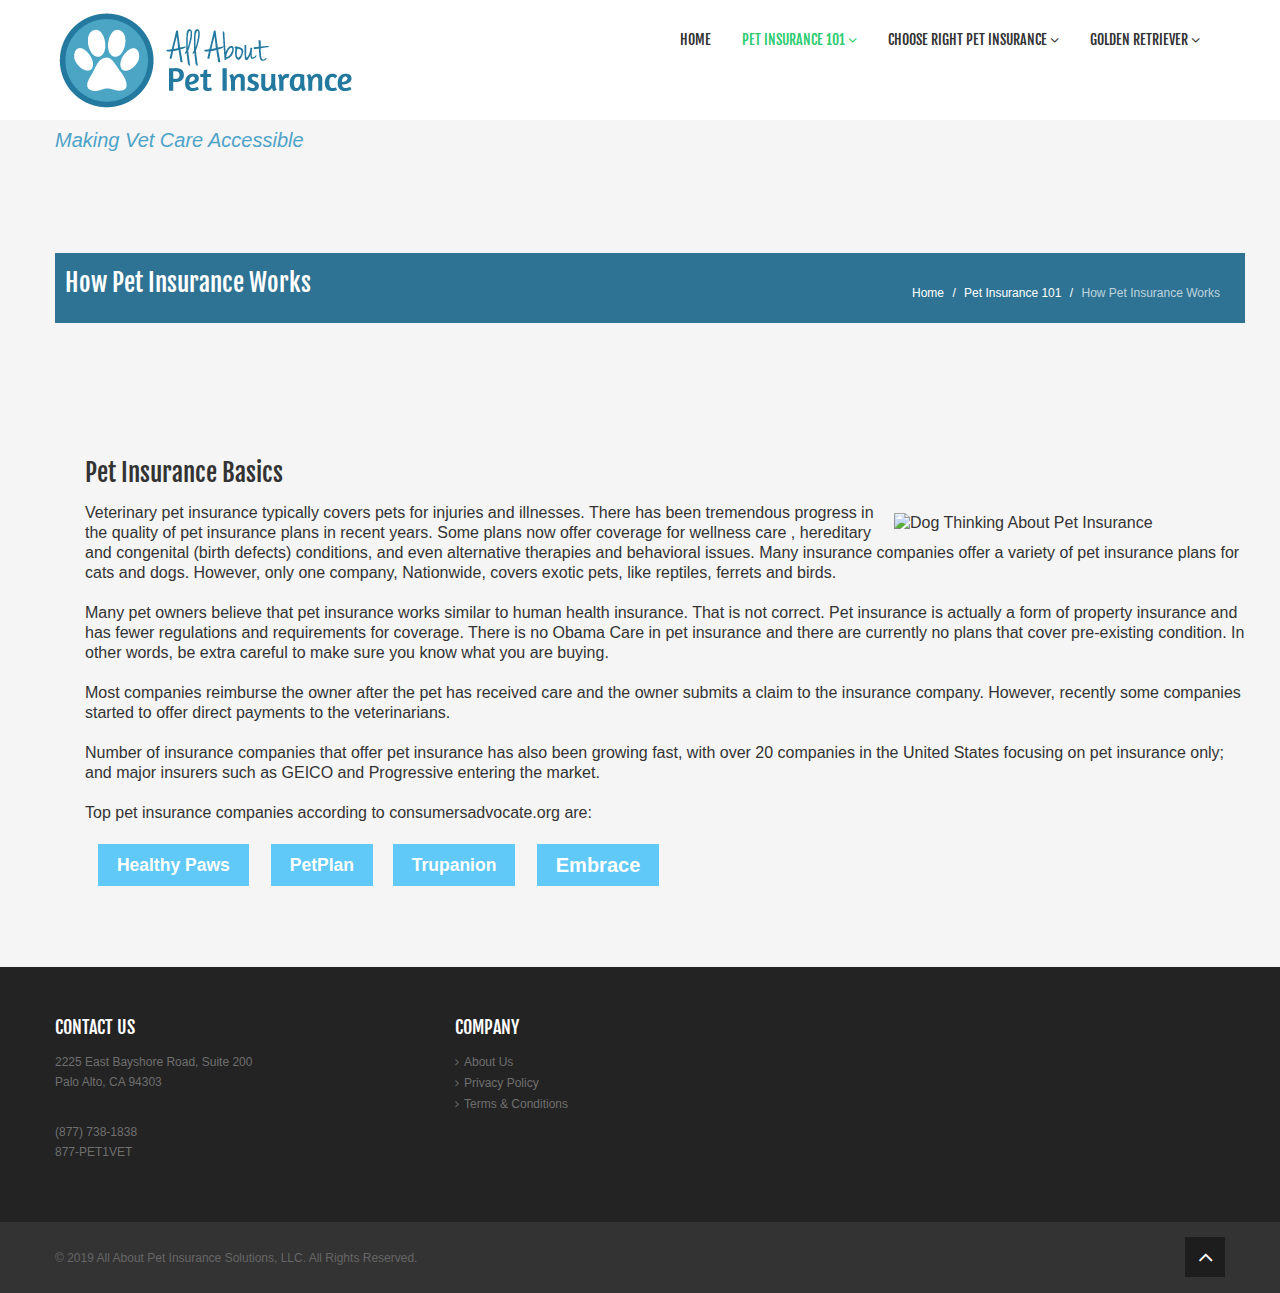
==== pet_insurance_101.html @ 7245c4cf "Add files via upload" ====
<!DOCTYPE html>
<!--[if lt IE 7]>      <html class="no-js lt-ie9 lt-ie8 lt-ie7"> <![endif]-->
<!--[if IE 7]>         <html class="no-js lt-ie9 lt-ie8"> <![endif]-->
<!--[if IE 8]>         <html class="no-js lt-ie9"> <![endif]-->
<!--[if gt IE 8]><!--> <html class="no-js"> <!--<![endif]-->
<head>
    <meta charset="utf-8">
    <meta http-equiv="X-UA-Compatible" content="IE=edge,chrome=1">
    <title>Pet Insurance 101 - All About Pet Insurance</title>
    <meta name="description" content="">
    <meta name="keywords" content="">
    <meta name="viewport" content="width=device-width">
    <link rel="stylesheet" href="css/bootstrap.min.css">
    <link rel="stylesheet" href="css/bootstrap-responsive.min.css">
    <link rel="stylesheet" href="css/font-awesome.min.css">
    <link rel="stylesheet" href="css/main.css">
    <link rel="stylesheet" href="css/sl-slide.css">
    <script src="js/vendor/modernizr-2.6.2-respond-1.1.0.min.js"></script>
    <link rel="shortcut icon" href="images/title_logo.jpg">
</head>

<body>
    <!--Header-->
    <header class="navbar navbar-fixed-top">
        <div class="navbar-inner">
            <div class="container">
                <a class="btn btn-navbar" data-toggle="collapse" data-target=".nav-collapse">
                    <span class="icon-bar"></span>
                    <span class="icon-bar"></span>
                    <span class="icon-bar"></span>
                </a>
                <a id="logo" class="pull-left" href="index.html"></a>
                <div class="nav-collapse collapse pull-right">
                    <ul class="nav">
                        <li><a href="index.html">Home</a></li>
                        <li class="dropdown active">
                            <a href="pet_insurance_101.html" class="dropdown-toggle" data-toggle="dropdown">PET INSURANCE 101 <i class="icon-angle-down"></i></a>
                            <ul class="dropdown-menu">
                                <li class="active"><a href="pet_insurance_101.html">HOW PET INSURANCE WORKS</a></li>
                                <li><a href="#">IS PET INSURANCE WORTH IT?</a></li>
                                <li><a href="#">PET INSURANCE COVERAGE CHOICES</a></li>
                                <li><a href="#">PET INSURANCE COST FACTORS</a></li>
                                
                            </ul>
                        </li>
                        <li class="dropdown">
                            <a href="#" class="dropdown-toggle" data-toggle="dropdown">CHOOSE RIGHT PET INSURANCE <i class="icon-angle-down"></i></a>
                            <ul class="dropdown-menu">
                                <li><a href="#">BEST PET INSURANCE FOR YOUR DOG </a></li>
                                <li><a href="#">BEST PET INSURANCE FOR YOUR CAT </a></li>
                                <li><a href="#">COST-BENEFITS ANALYSIS</a></li>
                                <li><a href="#">PEACE OF MIND </a></li>
                            </ul>
                        </li>
                        <li class="dropdown">
                            <a href="#" class="dropdown-toggle" data-toggle="dropdown">GOLDEN RETRIEVER <i class="icon-angle-down"></i></a>
                            <ul class="dropdown-menu">
                                <li><a href="#">BEST PET INSURANCE FOR GOLDEN RETRIEVER </a></li>
                                <li><a href="#">GOLDEN RETRIEVER HEALTH</a></li>
                            </ul>
                        </li>
                        <!--
                        <li class="dropdown">
                            <a href="#" class="dropdown-toggle" data-toggle="dropdown">MENU ITEM 4<i class="icon-angle-down"></i></a>
                            <ul class="dropdown-menu">
                                <li><a href="#">MENU SUBITEM 1</a></li>
                                <li><a href="#">MENU SUBITEM 2</a></li>
                            </ul>
                        </li>
                        -->
                    </ul>        
                </div>
            </div>
        </div>
    </header>
    <!-- /header -->
    <section id="firstsection" style="margin-top: 80px; margin-bottom: 0px;">
        <div class="container">
            <i style="font-family: Arial, Helvetica, sans-serif; font-size: 20px; color: #4EA3C8; margin-bottom: 0px;">Making Vet Care Accessible</i>
        </div>
    </section>

    <section>
        <div class="container">
            <div class="container" style="background-color: #2E7394; padding: 10px; margin-top: 0px;">
                <div class="row">
                    <div class="span6">
                        <h3 style="color: white;">How Pet Insurance Works</h3>
                    </div>
                <div class="span6">
                    <ul class="breadcrumb pull-right">
                        <li><a href="index.html">Home</a> <span class="divider">/</span></li>
                        <li><a href="#">Pet Insurance 101</a> <span class="divider">/</span></li>
                        <li class="active">How Pet Insurance Works</li>
                    </ul>
                </div>
                </div>
            </div>
        </div>  
    </section>

    <section>
        <div class="container">
            <div class="container" style="padding: 30px;">
                <div class="row">
                    <div class="span12">
                        <h3 style="color: #333333;">Pet Insurance Basics</h3>

                        <div class="col-lg-6 col-lg-offset-3 text-left" style="font-family: Arial, Helvetica, sans-serif; font-size: 16px; color: #333333; margin-top: 0px; margin-bottom: 0px'">
                            <img width="30%" align="right" style="padding: 10px;"  src="images/dog.jpg" alt="Dog Thinking About Pet Insurance" />
  
                            Veterinary pet insurance typically covers pets for injuries and illnesses. There has been tremendous progress in the quality of pet insurance plans in recent years. Some plans now offer coverage for wellness care , hereditary and congenital (birth defects) conditions, and even alternative therapies and behavioral issues.
                            Many insurance companies offer a variety of pet insurance plans for cats and dogs. However, only one company, Nationwide, covers exotic pets, like reptiles, ferrets and birds.
                            <br>&nbsp;<br>
                            Many pet owners believe that pet insurance works similar to human health insurance. 
                            That is not correct. 
                            Pet insurance is actually a form of property insurance and has fewer regulations and requirements for coverage.
                             There is no Obama Care in pet insurance and there are currently no plans that cover pre-existing condition.
                             In other words, be extra careful to make sure you know what you are buying. 
                            <br>&nbsp;<br>
                            Most companies reimburse the owner after the pet has received care and the owner submits a claim to the insurance company. However, recently some companies started to offer direct payments to the veterinarians. 
                            <br>&nbsp;<br>
                            Number of insurance companies that offer pet insurance has also been growing fast, with over 20 companies in the United States focusing on pet insurance only; and major insurers such as GEICO and Progressive entering the market.
                            <br>&nbsp;<br>
                            Top pet insurance companies according to consumersadvocate.org are:
                            
                            <br>&nbsp;<br><b>
                            <table width = "50%">
                            <tbody><tr>
                            <td align = "center">
                            <a href="https://www.healthypawspetinsurance.com/" class="btn btn-large btn-primary">
                            Healthy Paws</a></td>
                            <td align = "center">
                            <a href="https://www.gopetplan.com/" class="btn btn-large btn-primary">
                            PetPlan</a></td>
                            <td align = "center">
                            <a href="https://trupanion.com" class="btn btn-large btn-primary">
                            Trupanion</a></td>
                            <td align = "center">
                            <a href="https://www.embracepetinsurance.com" 
                            style="font-family: Arial, Helvetica, sans-serif; font-size: 20px;" class="btn btn-large btn-primary">
                            Embrace</a></td>
                            </tr></tbody>
                            </table></b>
                        </div>
                        
                    </div>

                </div>
            </div>
        </div>  
    </section>

    <!--Bottom-->
    <section id="bottom" class="main">
        <!--Container-->
        <div class="container">
            <!--row-fluids-->
            <div class="row-fluid">
                <!--header1 Info-->
                <div id="header1" class="span4">
                    <h4>CONTACT US</h4>
                    <div>
                        <ul class="arrow">
                            2225 East Bayshore Road, Suite 200
                            <br>Palo Alto, CA 94303
                            <!--<img class="pull-right" width="50%" style="padding-top: 5%;"  src="images/phone_icon.png" alt="" /> -->
                                    <p>&nbsp;</p>                        
                            <p>(877) 738-1838
                            <br>877-PET1VET</p>
                        </ul>
                    </div>
                </div>

                <!--End header1 Info-->
                <!--Important Links-->
                <div id="header2" class="span4">
                    <h4>COMPANY</h4>
                    <div>
                        <ul class="arrow">
                            <li><a href="#">About Us</a></li>
                            <li><a href="#">Privacy Policy</a></li>
                            <li><a href="#">Terms & Conditions</a></li>
                            
                        </ul>
                    </div>  
                </div>
                <!--Important Links-->
                    <!--
                <div id="header3" class="span4">
                    <h4>HEADER 3</h4>
                    <div>
                        <ul class="arrow">
                            <li><a href="#">Link 3.1</a></li>
                            <li><a href="#">Link 3.2</a></li>
                        </ul>
                    </div>
                </div>
                -->
                <!--End Links-->
            </div>
            <!--/row-fluid-->
        </div>
        <!--/container-->
    </section>
    <!--/bottom-->

    <!--Footer-->
    <footer id="footer">
        <div class="container">
            <div class="row-fluid">
                <div class="span10 cp">
                    &copy; 2019 <a target="_blank" href="#"> All About Pet Insurance Solutions, LLC</a>. All Rights Reserved.
                </div>
                <div class="span2">
                    <a id="gototop" class="gototop pull-right" href="#"><i class="icon-angle-up"></i></a>
                </div>
            </div>
        </div>
    </footer>
    <!--/Footer-->

    <script src="js/vendor/jquery-1.9.1.min.js"></script>
    <script src="js/bootstrap.min.js"></script>
    <script src="js/main.js"></script>
    <script src="js/jquery.ba-cond.min.js"></script>
    <script src="js/jquery.slitslider.js"></script>
</body>
</html>
---- css/main.css ----
@import url(http://fonts.googleapis.com/css?family=Fjalla+One);
.clearfix {
    *zoom: 1
}

.clearfix:before,
.clearfix:after {
    display: table;
    content: "";
    line-height: 0
}

.clearfix:after {
    clear: both
}

.hide-text {
    font: 0/0 a;
    color: transparent;
    text-shadow: none;
    background-color: transparent;
    border: 0
}

.input-block-level {
    display: block;
    width: 100%;
    min-height: 30px;
    -webkit-box-sizing: border-box;
    -moz-box-sizing: border-box;
    box-sizing: border-box
}

body {

    font-size: 12px;
    color: #34495e;
    background: #f5f5f5
}

body h1,
body h2,
body h3,
body h4,
body .created {
    font-family: "Fjalla One";
    font-weight: normal
}

body h5,
body h6 {
    margin: 0
}

body h3,
body h4 {
    margin-top: 0
}

.btn {
    -webkit-border-radius: 0;
    -moz-border-radius: 0;
    border-radius: 0;
    border: 0;
    background-image: none;
    text-shadow: none;
    -webkit-box-shadow: none;
    -moz-box-shadow: none;
    box-shadow: none
}

.btn.btn-transparent {
    border: 3px solid #fff;
    background: transparent;
    color: #fff
}

.btn.btn-transparent:hover {
    border-color: rgba(255, 255, 255, 0.5)
}

.btn.btn-link {
    color: #60C9F8;
    padding: 0
}

.btn.btn-link:hover {
    text-decoration: none
}

.btn-primary {
    background-color: #60C9F8
}

.btn-primary:hover {
    background-color: #24a259
}

a {
    color: #60C9F8;
    -webkit-transition: 300ms;
    -moz-transition: 300ms;
    -o-transition: 300ms;
    transition: 300ms
}

a:hover,
a:focus {
    color: #005580;
    text-decoration: none;
    outline: 0
}

.dropdown-menu {
    margin-top: -1px;
    min-width: 180px
}

body>section {
    padding: 50px 0
}

body>section#slide-show {
    padding: 0
}

#recent-works {
    background: #2dcc70;
    color: #fff
}

#recent-works .links>a {
    background: #fff;
    color: #2dcc70;
    text-shadow: none
}

#clients {
    background: #fff
}

#clients h4 {
    color: #999
}

#clients .carousel {
    margin-bottom: 0
}

#clients .clients ul.thumbnails {
    margin: 0
}

#clients .clients ul.thumbnails>li {
    text-align: center;
    margin-bottom: 0
}

#clients .prev,
#clients .next {
    color: #999
}

.title {
    background: #2dcc70;
    color: #fff;
    padding: 20px 0
}

.center {
    text-align: center
}

.box {
    background-color: #fff;
    border-top: 1px solid #f0f0f0;
    -webkit-box-shadow: 0 1px 2px 0 rgba(0, 0, 0, 0.1);
    box-shadow: 0 1px 2px 0 rgba(0, 0, 0, 0.1);
    padding: 10px;
    -webkit-border-radius: 4px;
    -moz-border-radius: 4px;
    border-radius: 4px
}

.progress {
    margin-bottom: 10px
}

.progress,
.progress .bar {
    -webkit-border-radius: 0;
    -moz-border-radius: 0;
    border-radius: 0;
    background-image: none;
    -webkit-box-shadow: none;
    -moz-box-shadow: none;
    box-shadow: none;
    text-shadow: none;
    height: 30px;
    line-height: 30px
}

.label,
.badge {
    font-weight: 300;
    font-size: 90%
}

ul.breadcrumb {
    margin: 12px 0 0;
    background: transparent
}

ul.breadcrumb>li {
    text-shadow: none
}

ul.breadcrumb>li>a,
ul.breadcrumb>li .divider {
    color: #fff
}

ul.breadcrumb>li.active {
    color: rgba(255, 255, 255, 0.7)
}

ul.tag-cloud li {
    display: inline-block;
    margin: 0 0 2px 0
}

.btn-social {
    border: 0;
    color: #fff;
    text-shadow: 0 1px rgba(0, 0, 0, 0.5)
}

.btn-social.btn-facebook {
    background: #4f7dd4
}

.btn-social.btn-facebook:hover {
    background: #789bde
}

.btn-social.btn-twitter {
    background: #5bceff
}

.btn-social.btn-twitter:hover {
    background: #8eddff
}

.btn-social.btn-linkedin {
    background: #21a6d8
}

.btn-social.btn-linkedin:hover {
    background: #49b9e3
}

.btn-social.btn-google-plus {
    background: #dc422b
}

.btn-social.btn-google-plus:hover {
    background: #e36957
}

.btn-social:hover {
    color: #fff
}

header.navbar .navbar-inner {
    background: #fff!important;
    border: 0;
    -webkit-box-shadow: none;
    -moz-box-shadow: none;
    box-shadow: none
}

header #logo {
    width: 320px;
    height: 120px;
    background: url(../images/All-About-Pet-Ins-logo.jpg) no-repeat 0 50%
}

header.navbar {
    margin-bottom: 0
}

header.navbar .nav {
    margin-top: 20px
}

header.navbar .nav>li {
    margin-left: 1px
}

header.navbar .nav>li>a {
    padding-top: 10px;
    padding-bottom: 10px;
    color: #333;
    font-family: "Fjalla One";
    font-size: 14px;
    text-transform: uppercase;
    text-shadow: none
}

header.navbar .nav>li>a:hover {
    background: transparent;
    color: #2E7394;
    -webkit-box-shadow: none;
    -moz-box-shadow: none;
    box-shadow: none
}

header.navbar .nav>li.active>a,
header.navbar .nav>li.active>a:hover {
    background: transparent;
    color: #2E7394;
    -webkit-box-shadow: none;
    -moz-box-shadow: none;
    box-shadow: none
}

header.navbar .nav>li.dropdown.open>a.dropdown-toggle {
    background: transparent;
    color: #2E7394
}

header.navbar .nav>li.login>a {
    border-left: 1px solid #e5e5e5
}

header .dropdown-menu {
    margin-top: 20px
}

header .dropdown-menu:before {
    display: none!important
}

.navbar .nav li.dropdown.open>.dropdown-toggle,
.navbar .nav li.dropdown.active>.dropdown-toggle,
.navbar .nav li.dropdown.open.active>.dropdown-toggle {
    background-color: transparent;
    color: #2dcc70
}

.navbar .nav>.active>a,
.navbar .nav>.active>a:hover,
.navbar .nav>.active>a:focus {
    -webkit-box-shadow: none;
    -moz-box-shadow: none;
    box-shadow: none
}

.navbar .nav>li>a:focus,
.navbar .nav>li>a:hover {
    color: #2dcc70
}

.dropdown-menu {
    -webkit-border-radius: 0;
    -moz-border-radius: 0;
    border-radius: 0;
    -webkit-box-shadow: none;
    -moz-box-shadow: none;
    box-shadow: none;
    padding: 0;
    border: 0
}

.dropdown-menu>.active>a,
.dropdown-menu>.active>a:hover,
.dropdown-menu>.active>a:focus,
.dropdown-menu>li>a:hover,
.dropdown-menu>li>a:focus,
.dropdown-submenu:hover>a,
.dropdown-submenu:focus>a {
    background: #60C9F8
}

.main-info {
    background-color: #fff;
    color: #999
}

.main-info h4 {
    color: #999
}

.icon-medium {
    font-size: 18px;
    width: 18px;
    line-height: 18px;
    text-align: center;
    display: inline-block;
    background: #2dcc70;
    padding: 10px;
    -webkit-border-radius: 100%;
    -moz-border-radius: 100%;
    border-radius: 100%;
    color: #fff
}

.modal {
    border: 0
}

.modal#loginForm {
    width: 600px;
    margin-left: -300px
}

.modal .modal-header {
    border: 0;
    padding: 20px 20px 0
}

.modal .modal-header>h4 {
    font-weight: 300;
    font-size: 14px;
    color: #848484;
    text-transform: uppercase;
    margin: 0
}

.modal .modal-body {
    padding: 20px
}

.modal input[type="text"],
.modal input[type="password"] {
    padding: 5px 10px;
    min-height: 30px;
    width: 130px;
    margin-right: 10px
}

.modal .icon-remove {
    color: #848484;
    position: absolute;
    right: -5px;
    top: -5px;
    width: 16px;
    height: 16px;
    line-height: 16px;
    text-align: center;
    display: block;
    background: #ebebeb;
    -webkit-border-radius: 100%;
    -moz-border-radius: 100%;
    border-radius: 100%;
    cursor: pointer
}

.modal button {
    margin-left: 10px;
    border: 0
}

.gap {
    margin-bottom: 50px
}

.big-gap {
    margin-bottom: 100px
}

.no-margin {
    margin: 0;
    padding: 0
}

#services {
    background: #252525;
    color: #999
}

#services h1,
#services h2,
#services h3,
#services h4,
#services h5,
#services h6 {
    color: #fff
}

#main-contents {
    margin-top: 20px
}

#main-contents .blog-news .created {
    font-size: 18px;
    color: #2dcc70
}

#bottom {
    background: #232323;
    color: #6f6f6f
}

#bottom h4 {
    margin-top: 0;
    margin-bottom: 15px
}

#bottom h1,
#bottom h2,
#bottom h3,
#bottom h4,
#bottom h5,
#bottom h6 {
    color: #fff
}

#bottom a {
    color: #6f6f6f
}

#bottom a:hover {
    color: #60C9F8
}

#bottom ul.address>li {
    position: relative;
    padding-left: 20px;
    margin-top: 10px
}

#bottom ul.address>li:first-child {
    margin-top: 0
}

#bottom ul.address>li>i {
    position: absolute;
    top: 3px;
    left: 0
}

#bottom ul.thumbnails {
    margin-bottom: 0
}

#bottom ul.thumbnails li {
    margin-bottom: 5px
}

ul.arrow,
ul.arrow-double,
ul.tick,
ul.cross,
ul.star,
ul.rss {
    list-style: none;
    padding: 0;
    margin: 0
}

ul.arrow li::before,
ul.arrow-double li::before,
ul.tick li::before,
ul.cross li::before,
ul.star li::before,
ul.rss li::before,
ul.arrow li::after,
ul.arrow-double li::after,
ul.tick li::after,
ul.cross li::after,
ul.star li::after,
ul.rss li::after {
    font-family: FontAwesome;
    font-size: 11px
}

ul.arrow li::before,
ul.arrow-double li::before,
ul.tick li::before,
ul.cross li::before,
ul.star li::before,
ul.rss li::before {
    margin-right: 5px
}

ul.arrow li::before {
    content: "\f105"
}

ul.arrow-double li::before {
    content: "\f101"
}

ul.tick li::before {
    content: "\f00c"
}

ul.cross li::before {
    content: "\f00d"
}

ul.star li::before {
    content: "\f006"
}

ul.rss li::before {
    content: "\f09e"
}

#footer {
    background: #333;
    padding-top: 15px;
    padding-bottom: 15px;
    color: #666
}

#footer a {
    color: #666
}

#footer a:hover {
    color: #2dcc70
}

#footer #gototop {
    height: 40px;
    line-height: 40px;
    width: 40px;
    text-align: center;
    display: inline-block;
    background: #1d1d1d;
    font-size: 24px;
    color: #fff
}

#footer #gototop:hover {
    background: #2b2b2b;
    text-decoration: none
}

#footer .cp {
    margin-top: 11px
}

ul.social {
    list-style: none;
    margin: 10px 0 0;
    padding: 0;
    display: inline-block
}

ul.social>li {
    display: inline-block;
    margin: 0 5px
}

ul.social>li>a {
    font-size: 24px;
    color: #666
}

ul.social>li>a:hover {
    color: #999
}

.box-border {
    padding: 15px
}

.accordion-group {
    background-color: #fff;
    border-top: 1px solid #f0f0f0
}

.accordion-heading .accordion-toggle {
    color: #666;
    font-weight: 700
}

.accordion-inner {
    border-top: 0
}

select,
textarea,
input[type="text"],
input[type="password"],
input[type="datetime"],
input[type="datetime-local"],
input[type="date"],
input[type="month"],
input[type="time"],
input[type="week"],
input[type="number"],
input[type="email"],
input[type="url"],
input[type="search"],
input[type="tel"],
input[type="color"],
.uneditable-input {
    -webkit-border-radius: 3px;
    -moz-border-radius: 3px;
    border-radius: 3px;
    -webkit-box-shadow: none;
    -moz-box-shadow: none;
    box-shadow: none;
    min-height: 50px;
    padding: 0 15px;
    border: 3px solid #ededed
}

select:focus,
textarea:focus,
input[type="text"]:focus,
input[type="password"]:focus,
input[type="datetime"]:focus,
input[type="datetime-local"]:focus,
input[type="date"]:focus,
input[type="month"]:focus,
input[type="time"]:focus,
input[type="week"]:focus,
input[type="number"]:focus,
input[type="email"]:focus,
input[type="url"]:focus,
input[type="search"]:focus,
input[type="tel"]:focus,
input[type="color"]:focus,
.uneditable-input:focus {
    border-color: #2dcc70;
    -webkit-box-shadow: none;
    -moz-box-shadow: none;
    box-shadow: none
}

.input-block-level {
    min-height: 50px
}

textarea#message {
    padding: 10px 15px;
    height: 219px
}

.widget {
    margin-bottom: 30px
}

.widget>h3 {
    font-size: 16px;
    margin-top: 0
}

.widget h5 {
    margin-top: 10px
}

.widget .date {
    margin-top: 5px;
    padding: 8px 10px;
    background: #2dcc70
}

.widget .date>span {
    display: block;
    text-align: center;
    font-family: "Fjalla One";
    color: #fff
}

.widget .date>span.month {
    font-size: 14px;
    line-height: 14px;
    font-weight: 700;
    text-transform: uppercase
}

.widget .date>span.day {
    font-size: 18px;
    line-height: 18px
}

ul.gallery {
    display: block;
    margin: -15px
}

ul.gallery.col-1 li {
    width: 100%
}

ul.gallery.col-2 li {
    width: 50%
}

ul.gallery.col-3 li {
    width: 33.3333%
}

ul.gallery.col-4 li {
    width: 25%
}

ul.gallery li {
    display: block;
    padding: 0;
    margin: 0;
    float: left
}

ul.gallery li .desc {
    margin: 15px
}

ul.gallery li .preview {
    margin: 15px;
    display: block;
    position: relative
}

ul.gallery li .preview .overlay {
    width: 100%;
    height: 100%;
    position: absolute;
    left: 0;
    top: 0;
    background: rgba(0, 0, 0, 0.6);
    opacity: 0;
    filter: alpha(opacity=0);
    -webkit-transition: opacity 300ms;
    -moz-transition: opacity 300ms;
    -o-transition: opacity 300ms;
    transition: opacity 300ms
}

ul.gallery li .preview .links {
    width: 104px;
    height: 40px;
    position: absolute;
    top: 50%;
    left: 50%;
    margin-top: -20px;
    margin-left: -52px;
    opacity: 0;
    filter: alpha(opacity=0);
    -webkit-transform: translate(0, -50px);
    -moz-transform: translate(0, -50px);
    -ms-transform: translate(0, -50px);
    -o-transform: translate(0, -50px);
    transform: translate(0, -50px);
    -webkit-transition: 300ms;
    -moz-transition: 300ms;
    -o-transition: 300ms;
    transition: 300ms
}

ul.gallery li .preview .links>a {
    width: 50px;
    height: 40px;
    line-height: 40px;
    display: inline-block;
    text-align: center;
    background: #2dcc70;
    color: #fff;
    text-shadow: 0 1px rgba(0, 0, 0, 0.3);
    font-size: 18px;
    margin: 0 1px
}

ul.gallery li .preview:hover .overlay,
ul.gallery li .preview:hover .links {
    opacity: 1;
    filter: alpha(opacity=100)
}

ul.gallery li .preview:hover .links {
    -webkit-transform: translate(0, 0);
    -moz-transform: translate(0, 0);
    -ms-transform: translate(0, 0);
    -o-transform: translate(0, 0);
    transform: translate(0, 0)
}

ul.faq {
    list-style: none;
    margin: 0
}

ul.faq li {
    margin-top: 30px
}

ul.faq li:first-child {
    margin-top: 0
}

ul.faq li span.number {
    display: block;
    float: left;
    width: 50px;
    height: 50px;
    line-height: 50px;
    text-align: center;
    background: #2dcc70;
    color: #fff;
    font-size: 24px
}

ul.faq li>div {
    margin-left: 70px
}

ul.faq li>div h3 {
    margin-top: 0
}

#error {
    text-align: center;
    margin-top: 150px;
    margin-bottom: 150px
}

#HR a:hover {
    color: #FFF
}
/* Media Queries */
@media screen and (max-width: 760px) {
    #bottom, #footer{
        text-align: center;
    }
    .sl-slide-inner div h2 {
        font-size: 30px;
    }
    .sl-slide-inner div {
        padding: 10% 10%;
    }
    .sl-slide-inner div a {
        font-size: 20px;
    }
    .sl-slide .sl-slide-inner img {
        width: 70%;
    }
    #firstsection {
        margin-top: 0px !important;
    }
}

@media (min-width: 768px) and (max-width: 1024px) {
    .sl-slide-inner div h2 {
        font-size: 40px;
    }
    .sl-slide-inner div {
        padding: 10% 10%;
    }
    #firstsection {
        margin-top: 0px !important;
    }
}
---- css/sl-slide.css ----
.sl-slider-wrapper {
	width: 100%;
	height: 520px;
	position: relative;
	overflow: hidden;
}
.sl-slide,
.sl-slides-wrapper,
.sl-slide-inner {
	position: absolute;
	width: 100%;
	height: 100%;
	top: 0;
	left: 0;
} 
.sl-slide {
	z-index: 1;
}
.sl-content-slice {
	overflow: hidden;
	position: absolute;
	-webkit-box-sizing: content-box;
	-moz-box-sizing: content-box;
	box-sizing: content-box;
	background: #fff;
	-webkit-backface-visibility: hidden;
	-moz-backface-visibility: hidden;
	-o-backface-visibility: hidden;
	-ms-backface-visibility: hidden;
	backface-visibility: hidden;
	opacity : 1;
}
/* Horizontal slice */
.sl-slide-horizontal .sl-content-slice {
	width: 100%;
	height: 50%;
	left: -200px;
	-webkit-transform: translateY(0%) scale(1);
	-moz-transform: translateY(0%) scale(1);
	-o-transform: translateY(0%) scale(1);
	-ms-transform: translateY(0%) scale(1);
	transform: translateY(0%) scale(1);
}
.sl-slide-horizontal .sl-content-slice:first-child {
	top: -200px;
	padding: 200px 200px 0px 200px;
}
.sl-slide-horizontal .sl-content-slice:nth-child(2) {
	top: 50%;
	padding: 0px 200px 200px 200px;
}
/* Vertical slice */
.sl-slide-vertical .sl-content-slice {
	width: 50%;
	height: 100%;
	top: -200px;
	-webkit-transform: translateX(0%) scale(1);
	-moz-transform: translateX(0%) scale(1);
	-o-transform: translateX(0%) scale(1);
	-ms-transform: translateX(0%) scale(1);
	transform: translateX(0%) scale(1);
}
.sl-slide-vertical .sl-content-slice:first-child {
	left: -200px;
	padding: 200px 0px 200px 200px;
}

.sl-slide-vertical .sl-content-slice:nth-child(2) {
	left: 50%;
	padding: 200px 200px 200px 0px;
}
/* Content wrapper */
.sl-content-wrapper {
	position: absolute;
}
.sl-content {
	width: 100%;
	height: 100%;
	background: #fff;
}
/* Background colors */
.sl-slide{
	display: none;
}
.item1 .sl-slide-inner {
	background: #60C9F8;
}
.item2 .sl-slide-inner {
	background: #41B29D;
}
.item3 .sl-slide-inner {
	background: #2E7394;
}
.sl-slider h2 {
	padding: 170px 0 0;
	margin: 0;
	position: relative;
	font-size: 60px;
	line-height: normal;
	z-index: 100;
}
.sl-slider h2, .sl-slider h3{
	color: #fff;
}
.sl-slider h3 {
	margin-top: 0;
	position: relative;
	line-height: normal;
	z-index: 100;
}
/* Navigation arrows */
.nav-arrows{
	position: absolute;
	width: 100%;
	top: 50%;
	margin-top: -40px;
	height: 80px;
	display: block;
	z-index: 2000;
}
.nav-arrows span {
	position: absolute;
	cursor: pointer;
	width: 50px;
	height: 80px;
	display: block;
	line-height: 80px;
	font-size: 48px;
	color: rgba(255,255,255,.3);
	text-align: center;
	cursor: pointer;
	-webkit-transition: 300ms;
	-moz-transition: 300ms;
	-o-transition: 300ms;
	-ms-transition: 300ms;
	transition: 300ms;
}
.nav-arrows span:hover {
	color: #fff;	
}
.nav-arrows span.nav-arrow-prev {
	left: 0;
}

.nav-arrows span.nav-arrow-next {
	right: 0;
}
/* Animations */
@-webkit-keyframes roll{
	0% {-webkit-transform: translateX(500px) rotate(360deg);}
	100% {-webkit-transform: translateX(0px) rotate(0deg);}
}
@-moz-keyframes roll{
	0% {-moz-transform: translateX(500px) rotate(360deg); opacity: 0;}
	100% {-moz-transform: translateX(0px) rotate(0deg); opacity: 1;}
}
@-o-keyframes roll{
	0% {-o-transform: translateX(500px) rotate(360deg); opacity: 0;}
	100% {-o-transform: translateX(0px) rotate(0deg); opacity: 1;}
}
@-ms-keyframes roll{
	0% {-ms-transform: translateX(500px) rotate(360deg); opacity: 0;}
	100% {-ms-transform: translateX(0px) rotate(0deg); opacity: 1;}
}
@keyframes roll{
	0% {transform: translateX(500px) rotate(360deg); opacity: 0;}
	100% {transform: translateX(0px) rotate(0deg); opacity: 1;}
}
@-webkit-keyframes moveUp{
	0% {-webkit-transform: translateY(40px);}
	100% {-webkit-transform: translateY(0px);}
}
@-moz-keyframes moveUp{
	0% {-moz-transform: translateY(40px);}
	100% {-moz-transform: translateY(0px);}
}
@-o-keyframes moveUp{
	0% {-o-transform: translateY(40px);}
	100% {-o-transform: translateY(0px);}
}
@-ms-keyframes moveUp{
	0% {-ms-transform: translateY(40px);}
	100% {-ms-transform: translateY(0px);}
}
@keyframes moveUp{
	0% {transform: translateY(40px);}
	100% {transform: translateY(0px);}
}
@-webkit-keyframes fadeIn{
	0% {opacity: 0;}
	100% {opacity: 1;}
}
@-moz-keyframes fadeIn{
	0% {opacity: 0;}
	100% {opacity: 1;}
}
@-o-keyframes fadeIn{
	0% {opacity: 0;}
	100% {opacity: 1;}
}
@-ms-keyframes fadeIn{
	0% {opacity: 0;}
	100% {opacity: 1;}
}
@keyframes fadeIn{
	0% {opacity: 0;}
	100% {opacity: 1;}
}
@-webkit-keyframes scaleDown{
	0% {-webkit-transform: scale(1);}
	100% {-webkit-transform: scale(0.5);}
}
@-moz-keyframes scaleDown{
	0% {-moz-transform: scale(1);}
	100% {-moz-transform: scale(0.5);}
}
@-o-keyframes scaleDown{
	0% {-o-transform: scale(1);}
	100% {-o-transform: scale(0.5);}
}
@-ms-keyframes scaleDown{
	0% {-ms-transform: scale(1);}
	100% {-ms-transform: scale(0.5);}
}
@keyframes scaleDown{
	0% {transform: scale(1);}
	100% {transform: scale(0.5);}
}
@-webkit-keyframes fadeOut{
	0% {opacity: 1;}
	100% {opacity: 0;}
}
@-moz-keyframes fadeOut{
	0% {opacity: 1;}
	100% {opacity: 0;}
}
@-o-keyframes fadeOut{
	0% {opacity: 1;}
	100% {opacity: 0;}
}
@-ms-keyframes fadeOut{
	0% {opacity: 1;}
	100% {opacity: 0;}
}
@keyframes fadeOut{
	0% {opacity: 1;}
	100% {opacity: 0;}
}
/* Media Queries */
@media screen and (max-width: 660px) {
	.demo-1 .deco {
		width: 130px;
		height: 130px;
		margin-left: -65px;
		margin-bottom: 50px;
	}
	.demo-1 [data-icon]:after {
		width: 110px;
		height: 110px;
		line-height: 110px;
		font-size: 40px;
		margin: -55px 0 0 -55px;
	}
	.demo-1 .sl-slide blockquote {
		margin-bottom: -120px;
	}
	.demo-1 .sl-slide h2 {
		line-height: 22px;
		font-size: 18px;
		margin-bottom: -40px;
		letter-spacing: 8px;
	}
	.demo-1 .sl-slide blockquote p:before {
		line-height: 10px;
		width: 40px;
		height: 40px;
		font-size: 120px;
		left: -45px;
	}
	.demo-2 .sl-slider-wrapper {
		height: 500px;
	}

	.demo-2 .sl-slider h2 {
		font-size: 36px;
	}
	.demo-2 .sl-slider blockquote {
		font-size: 16px;
	}
}
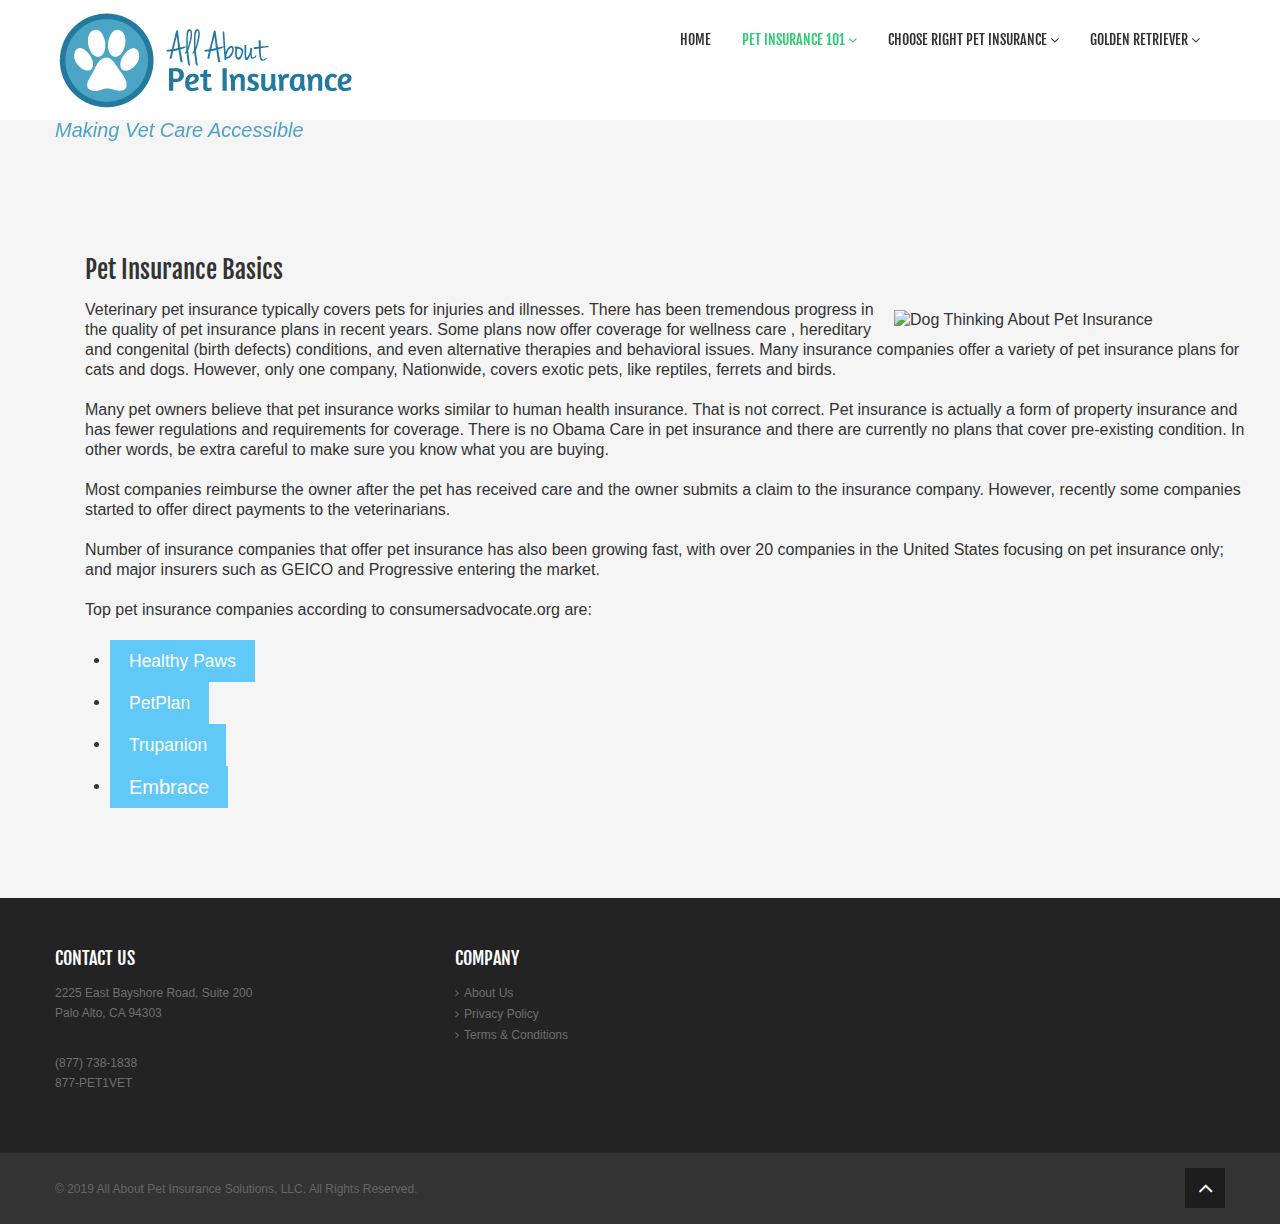
==== commit f1655a83: "Add files via upload" ====
--- a/pet_insurance_101.html
+++ b/pet_insurance_101.html
@@ -16,7 +16,7 @@
     <link rel="stylesheet" href="css/main.css">
     <link rel="stylesheet" href="css/sl-slide.css">
     <script src="js/vendor/modernizr-2.6.2-respond-1.1.0.min.js"></script>
-    <link rel="shortcut icon" href="images/title_logo.jpg">
+    <link rel="shortcut icon" href="images/title_logo.png">
 </head>
 
 <body>
@@ -72,15 +72,15 @@
                 </div>
             </div>
         </div>
+        <section id="firstsection">
+            <div class="container">
+                <i style="font-family: Arial, Helvetica, sans-serif; font-size: 20px; color: #4EA3C8; margin-bottom: 0px;">Making Vet Care Accessible</i>
+            </div>
+        </section>
     </header>
     <!-- /header -->
-    <section id="firstsection" style="margin-top: 80px; margin-bottom: 0px;">
-        <div class="container">
-            <i style="font-family: Arial, Helvetica, sans-serif; font-size: 20px; color: #4EA3C8; margin-bottom: 0px;">Making Vet Care Accessible</i>
-        </div>
-    </section>
-
-    <section>
+    
+    <section id="secondsection">
         <div class="container">
             <div class="container" style="background-color: #2E7394; padding: 10px; margin-top: 0px;">
                 <div class="row">
@@ -107,7 +107,7 @@
                         <h3 style="color: #333333;">Pet Insurance Basics</h3>
 
                         <div class="col-lg-6 col-lg-offset-3 text-left" style="font-family: Arial, Helvetica, sans-serif; font-size: 16px; color: #333333; margin-top: 0px; margin-bottom: 0px'">
-                            <img width="30%" align="right" style="padding: 10px;"  src="images/dog.jpg" alt="Dog Thinking About Pet Insurance" />
+                            <img id="pet_img" width="30%" align="right" style="padding: 10px;"  src="images/dog.jpg" alt="Dog Thinking About Pet Insurance" />
   
                             Veterinary pet insurance typically covers pets for injuries and illnesses. There has been tremendous progress in the quality of pet insurance plans in recent years. Some plans now offer coverage for wellness care , hereditary and congenital (birth defects) conditions, and even alternative therapies and behavioral issues.
                             Many insurance companies offer a variety of pet insurance plans for cats and dogs. However, only one company, Nationwide, covers exotic pets, like reptiles, ferrets and birds.
@@ -124,24 +124,18 @@
                             <br>&nbsp;<br>
                             Top pet insurance companies according to consumersadvocate.org are:
                             
-                            <br>&nbsp;<br><b>
-                            <table width = "50%">
-                            <tbody><tr>
-                            <td align = "center">
-                            <a href="https://www.healthypawspetinsurance.com/" class="btn btn-large btn-primary">
-                            Healthy Paws</a></td>
-                            <td align = "center">
-                            <a href="https://www.gopetplan.com/" class="btn btn-large btn-primary">
-                            PetPlan</a></td>
-                            <td align = "center">
-                            <a href="https://trupanion.com" class="btn btn-large btn-primary">
-                            Trupanion</a></td>
-                            <td align = "center">
-                            <a href="https://www.embracepetinsurance.com" 
+                            <br>&nbsp;<br>
+                            <ul id="action_ul">
+                                <li> <a href="https://www.healthypawspetinsurance.com/" class="btn btn-large btn-primary">
+                            Healthy Paws</a></li>
+                                <li><a href="https://www.gopetplan.com/" class="btn btn-large btn-primary">
+                            PetPlan</a></li>
+                                <li><a href="https://trupanion.com" class="btn btn-large btn-primary">
+                            Trupanion</a></li>
+                                <li><a href="https://www.embracepetinsurance.com" 
                             style="font-family: Arial, Helvetica, sans-serif; font-size: 20px;" class="btn btn-large btn-primary">
-                            Embrace</a></td>
-                            </tr></tbody>
-                            </table></b>
+                            Embrace</a></li>
+                            </ul>
                         </div>
                         
                     </div>
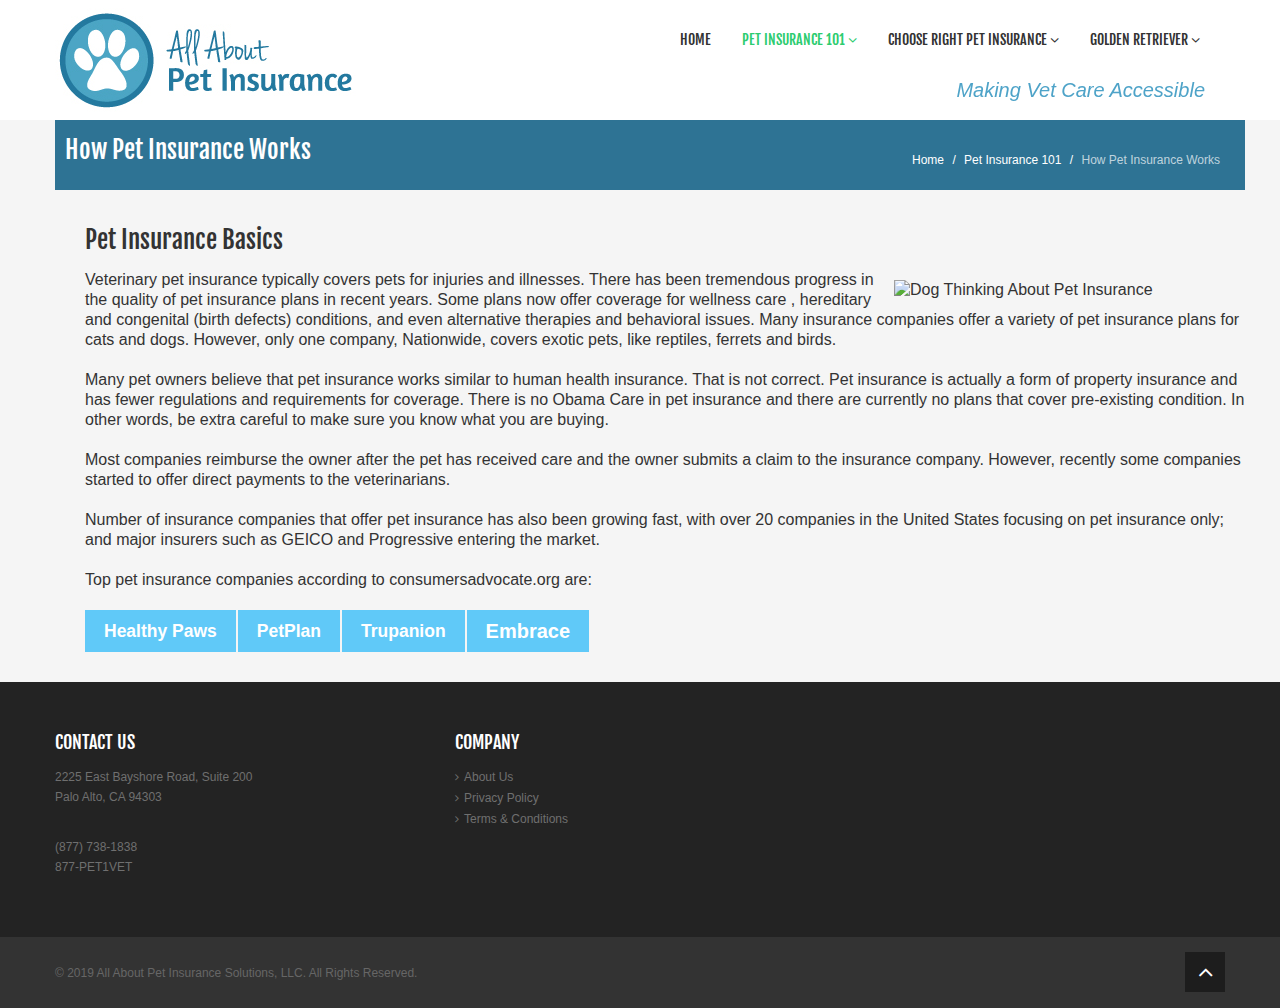
==== commit eb5f7c1f: "Add files via upload" ====
--- a/pet_insurance_101.html
+++ b/pet_insurance_101.html
@@ -13,8 +13,8 @@
     <link rel="stylesheet" href="css/bootstrap.min.css">
     <link rel="stylesheet" href="css/bootstrap-responsive.min.css">
     <link rel="stylesheet" href="css/font-awesome.min.css">
+    <link rel="stylesheet" href="css/sl-slide.css">
     <link rel="stylesheet" href="css/main.css">
-    <link rel="stylesheet" href="css/sl-slide.css">
     <script src="js/vendor/modernizr-2.6.2-respond-1.1.0.min.js"></script>
     <link rel="shortcut icon" href="images/title_logo.png">
 </head>
--- a/css/main.css
+++ b/css/main.css
@@ -114,14 +114,6 @@
 .dropdown-menu {
     margin-top: -1px;
     min-width: 180px
-}
-
-body>section {
-    padding: 50px 0
-}
-
-body>section#slide-show {
-    padding: 0
 }
 
 #recent-works {
@@ -923,8 +915,32 @@
 #HR a:hover {
     color: #FFF
 }
+
+#firstsection {
+    position: fixed;
+    top: 80px;
+    width: 100%;
+    padding: 0;
+}
+#firstsection .container {
+    text-align: right;
+    padding-right: 40px;
+}
+#bottom {
+    padding: 50px 0;
+}
+#action_ul {
+    list-style: none;
+    display: grid;
+    grid-template-columns: repeat(4, max-content);
+    grid-gap: 2px;
+    margin: 0;
+}
+#action_ul a {
+    font-weight: bold;
+}
 /* Media Queries */
-@media screen and (max-width: 760px) {
+@media screen and (max-width: 767px) {
     #bottom, #footer{
         text-align: center;
     }
@@ -941,11 +957,22 @@
         width: 70%;
     }
     #firstsection {
-        margin-top: 0px !important;
-    }
-}
-
-@media (min-width: 768px) and (max-width: 1024px) {
+        display: none;
+    }
+    #pet_img {
+        display: none;
+    }
+    #action_ul {
+        grid-template-columns: repeat(auto-fit, minmax(130px, 1fr));
+    }
+    #action_ul a {
+        box-sizing: border-box;
+        width: 100%;
+        padding: 8px;
+    }
+}
+
+@media (min-width: 768px) and (max-width: 992px) {
     .sl-slide-inner div h2 {
         font-size: 40px;
     }
@@ -953,6 +980,13 @@
         padding: 10% 10%;
     }
     #firstsection {
-        margin-top: 0px !important;
+        position: absolute;
+    }
+}
+
+@media (min-width: 992px) {
+    #slide-show,
+    #secondsection {
+        margin-top: 120px;
     }
 }